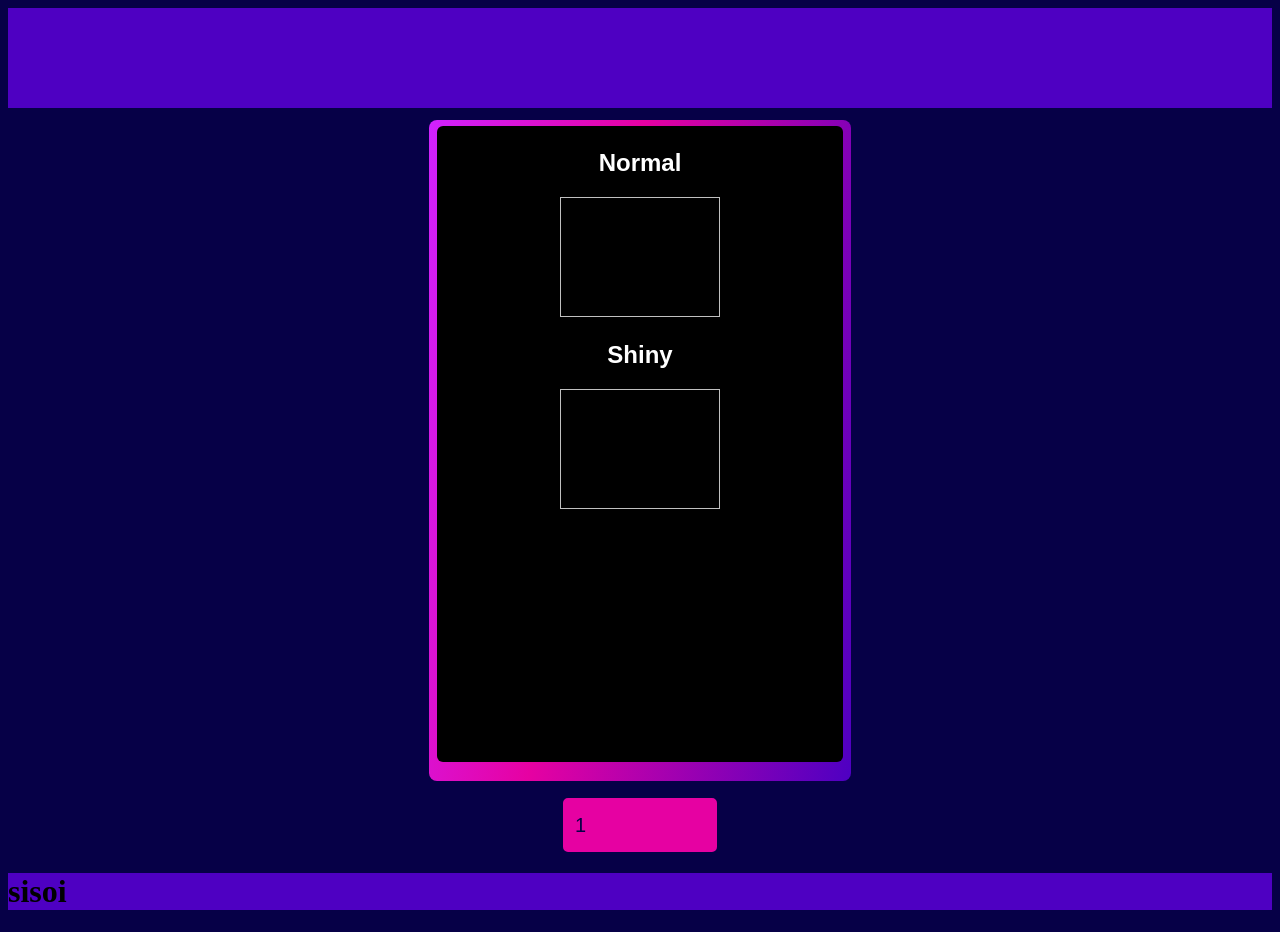
==== pokedex/pokedex.html @ 29a34c30 "Add files via upload" ====
<!DOCTYPE html>
<html lang="es">
<head>
    <meta charset="UTF-8">
    <meta http-equiv="X-UA-Compatible" content="IE=edge">
    <meta name="viewport" content="width=device-width, initial-scale=1.0">
    <link rel="stylesheet" href="estilos.css">
    <title>Pokedex</title>
    
</head>

<body onload = "verPokemon()">


    <header class="hider">

    </header>

        <br>

            <div class="contenedor">


                    <div class="carta">

                            <h2>Normal</h2> 
                            <img class="poke" id="img">
                        
                            <h2>Shiny</h2> 
                            <img class="poke" id="img2">
                        
                            <p id="text"></p> 
                            <p id="tipo"></p> 
                            <p id="text2"></p> 
                            <p id="text3"></p> 
                            <p id="text4"></p> 
                            <p id="text5"></p>

                    </div>

            </div>
                <br>
                <br>


                <div class="contenedor2">

                        <input class="boton" min="1" max="807" type="number" id="num" onchange="verPokemon()">
            
                </div>

                        <script src="operacion.js"></script>

                        <footer class="futer">
                            <h1>sisoi</h1>
                        </footer>


</body>
</html>
---- pokedex/estilos.css ----
body{
    background-color: #060047;
}
.hider{
    background-color: #4e00c2;
    height: 100px;
    width: 100%;
}
.contenedor{
    
    width: 100%;
    height: 100%;
    display: flex;
    align-items: center;
    justify-content: center;
}

p{
    font-family: Verdana, Arial, Helvetica, sans-serif;
    text-align: center;
    color: white;
}
h2{
    font-family: Verdana, Arial, Helvetica, sans-serif;
    text-align: center;
    color: white;
}
.poke{
    height: 120px;
    width: 160px;
    margin-left: 120px;
    margin-right: 120px;
}
.boton {
    font-family: Verdana, Arial, Helvetica, sans-serif;
    font-size: 20px;
    min-width: 130px;
    height: 40px;
    color: #060047;
    padding: 5px 10px;
    cursor: pointer;
    transition: all 0.3s ease;
    position: relative;
    border-radius: 5px;
    border: 2px solid #E601A2;
    background: #E601A2;
  }
  .boton:hover {
    background: #060047;
    color: #E601A2
  }

.contenedor2{
    background-color: #060047;
    width: 100%;
    height: 100%;
    display: flex;
    align-items: center;
    justify-content: center;
} 

@property --rotate {
    syntax: "<angle>";
    initial-value: 100deg;
    inherits: false;
}
  
.carta {
    background: black;
    width: 400px;
    height: 630px;
    padding: 3px;
    position: relative;
    border-radius: 6px  
    
}
  
.carta::before {
    content: "";
    width: 104%;
    height: 104%;
    border-radius: 8px;
    background-image: linear-gradient(
      var(--rotate)
      , #D022FF, #E601A2 40%, #4e00c2);
      position: absolute;
      z-index: -1;
      top: -1%;
      left: -2%;
      animation: spin 2.5s linear infinite;
} 
  
@keyframes spin {
    0% {
      --rotate: 10deg;
    }
    100% {
      --rotate: 360deg;
    }
}

.futer{
    background-color: #4e00c2;
    width: 100%;
    height: 100%;
    
}
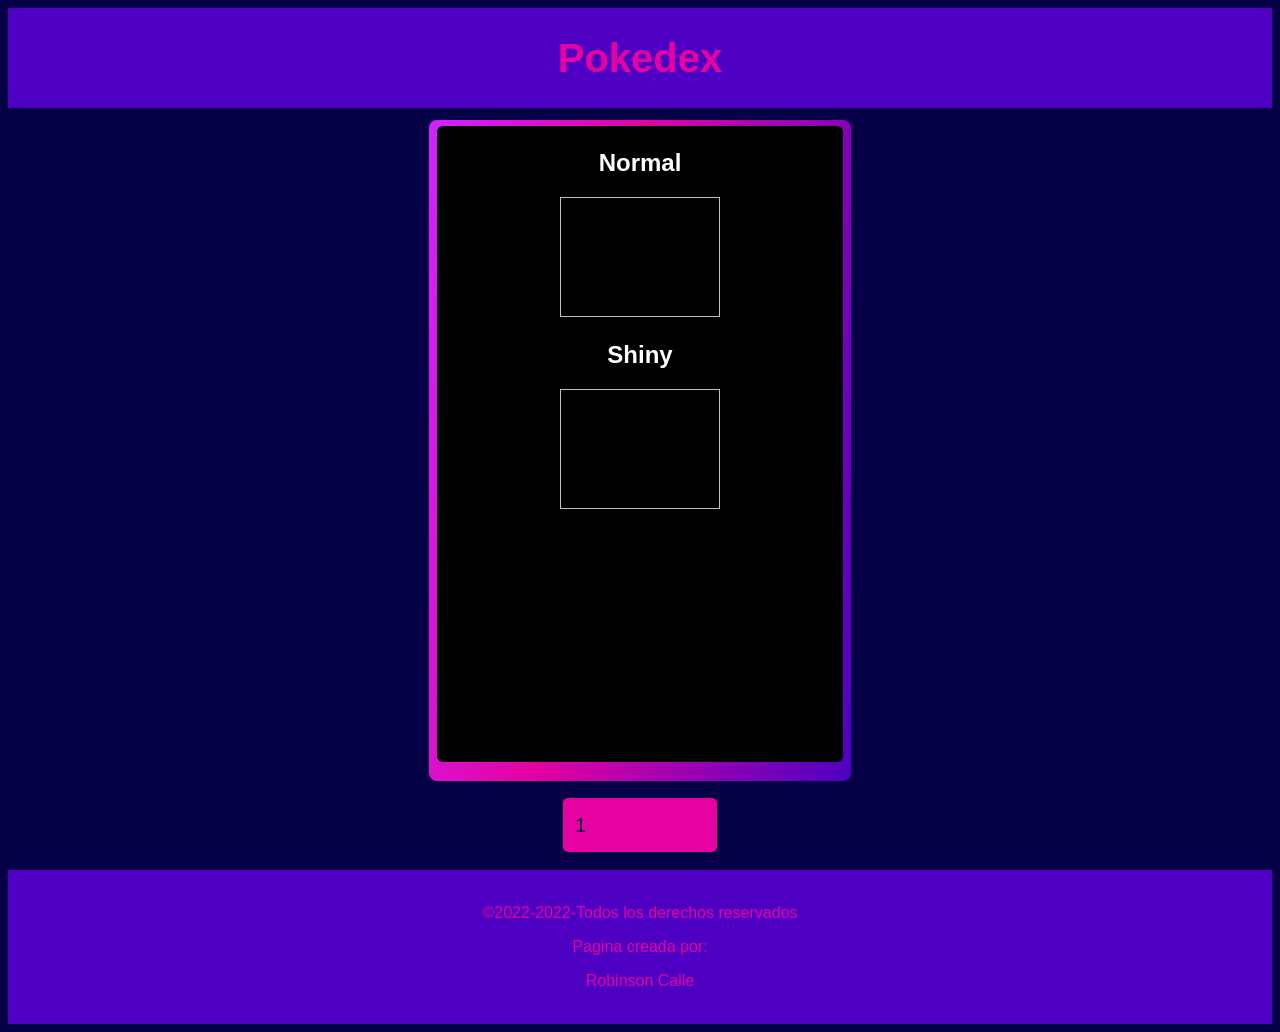
==== commit b4dfbd09: "Add files via upload" ====
--- a/pokedex/pokedex.html
+++ b/pokedex/pokedex.html
@@ -13,7 +13,7 @@
 
 
     <header class="hider">
-
+            <h3>Pokedex</h3>
     </header>
 
         <br>
@@ -48,11 +48,19 @@
                         <input class="boton" min="1" max="807" type="number" id="num" onchange="verPokemon()">
             
                 </div>
+                <br>
 
                         <script src="operacion.js"></script>
 
                         <footer class="futer">
-                            <h1>sisoi</h1>
+                            
+                            <br>
+                            <p class="futer1">©2022-2022-Todos los derechos reservados</p>
+                            <p class="futer1">Pagina creada por:</p>
+                            
+                            <p class="futer1">Robinson Calle</p>
+                            <br>
+
                         </footer>
 
 
--- a/pokedex/estilos.css
+++ b/pokedex/estilos.css
@@ -5,6 +5,9 @@
     background-color: #4e00c2;
     height: 100px;
     width: 100%;
+    display: flex;
+    align-items: center;
+    justify-content: center;
 }
 .contenedor{
     
@@ -104,4 +107,14 @@
     width: 100%;
     height: 100%;
     
+}
+h3{
+    
+    text-align: center;
+    color: #E601A2;
+    font-family: Verdana, Arial, Helvetica, sans-serif;
+    font-size: 40px;
+}
+.futer1{
+    color: #E601A2;
 }
